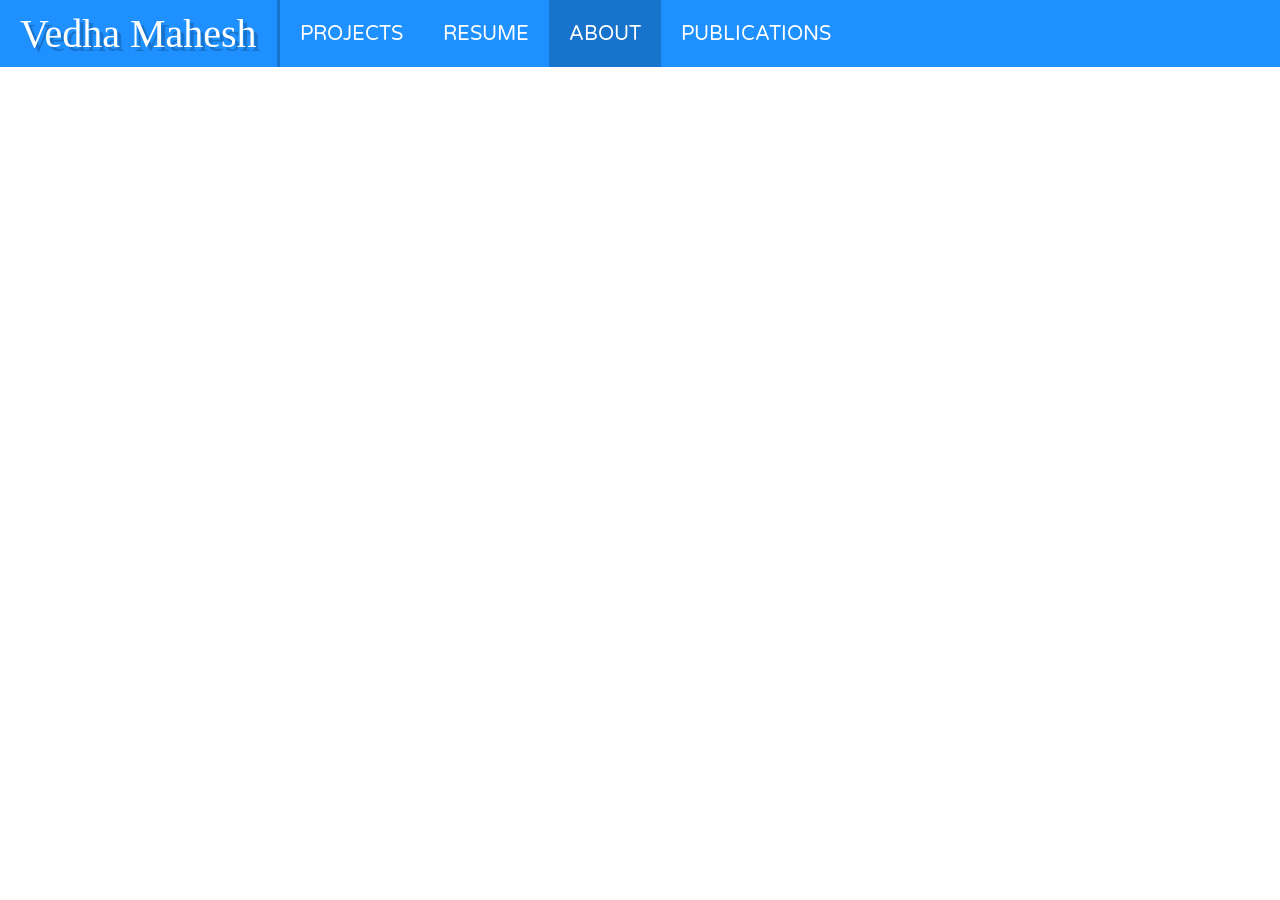
==== About/index.html @ c473998b "Created basic layout and much more" ====
<!DOCTYPE html>
<html lang="en">

  <head>
    <!-- CSS -->
    <link rel="stylesheet" href="/CSS/main.css">
    <link rel="stylesheet" href="/CSS/navbar.css">
    <link rel="stylesheet" href="/CSS/about.css">

    <!-- Meta -->
    <meta charset="UTF-8">
    <link rel="shortcut icon" href="./Images/favicon.svg" type="image/x-icon">
    <title>Projects | Vedha Mahesh</title>
  </head>

  <body>
    <div id="navbar">
      <a href="/">
        <div id="logo">Vedha Mahesh</div>
      </a>
      <a class="navel" href="/Projects">
        <div>Projects</div>
      </a>
      <a class="navel" href="/">
        <div>Resume</div>
      </a>
      <a class="navel nav-select" href="/About">
        <div>About</div>
      </a>
      <a class="navel" href="/Publications">
        <div>Publications</div>
      </a>
    </div>
  </body>

</html>
---- CSS/main.css ----
* {
  margin: 0;
  padding: 0;
  box-sizing: border-box;
}

html {
  scroll-behavior: smooth;
}
---- CSS/navbar.css ----
@import url("https://fonts.googleapis.com/css2?family=Chewy&family=Varela+Round&display=swap");
/* font-family: 'Varela Round', sans-serif; */
/* font-family: 'Chewy', cursive; */

#navbar {
  position: fixed;
  width: 100vw;
  background: dodgerblue;
  display: flex;
  align-items: stretch;
  z-index: 1;
}

.navel {
  cursor: pointer;
  text-transform: uppercase;
  font-family: "Varela Round", sans-serif;
  font-size: 15pt;
  padding: 0 20px;
  display: flex;
  align-items: center;
  transition: background 0.2s;
}
.navel:hover,
.nav-select {
  background: rgba(0, 0, 0, 0.2);
}

#logo {
  cursor: pointer;
  font-size: 30pt;
  font-family: "Chewy", cursive;
  padding: 10px 20px;
  border-right: 3px solid rgba(0, 0, 0, 0.2);
  text-shadow: 4px 4px rgba(0, 0, 0, 0.2);
}

a {
  text-decoration: none;
  color: white;
}
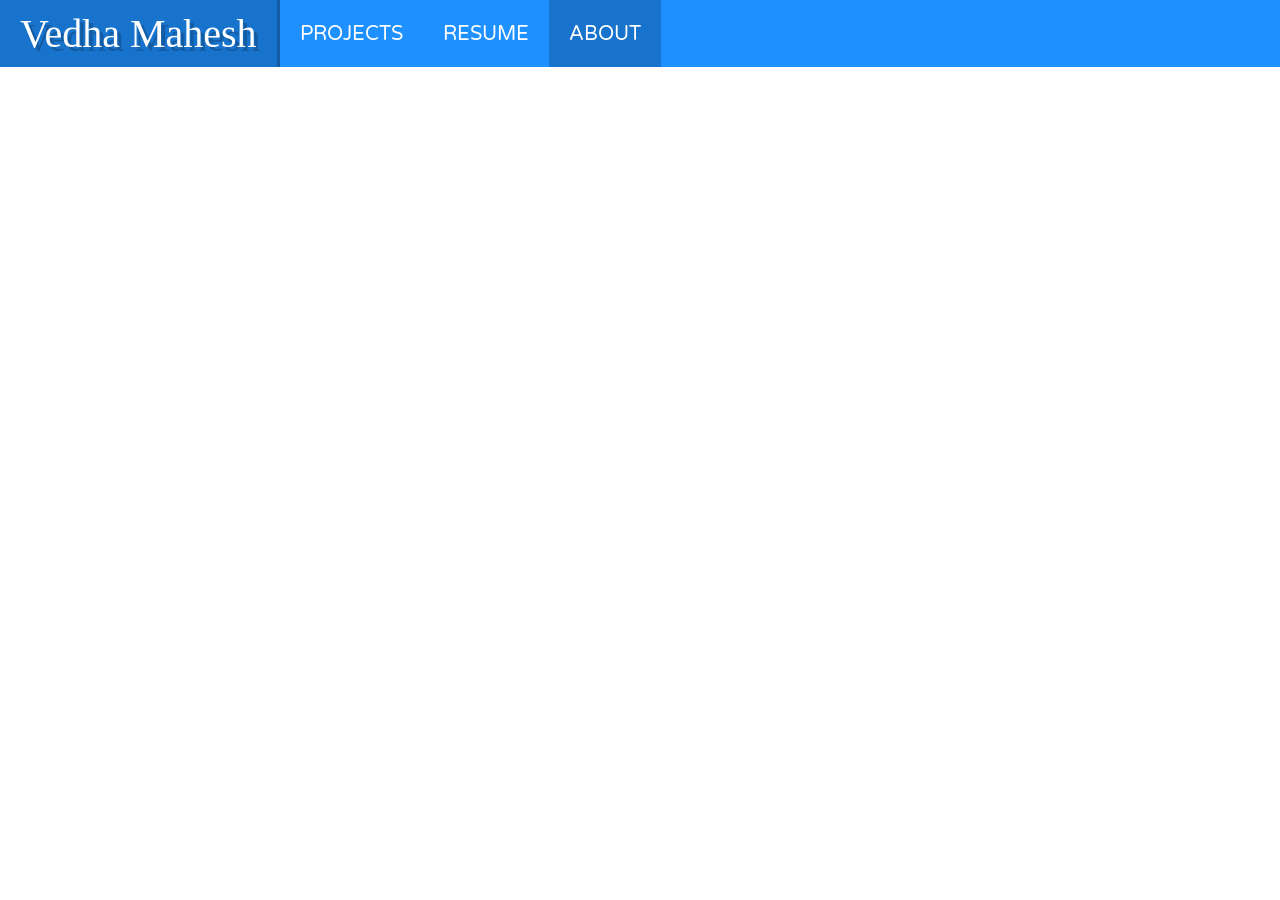
==== commit 065992e7: "Changed Layout And More..." ====
--- a/About/index.html
+++ b/About/index.html
@@ -16,7 +16,7 @@
   <body>
     <div id="navbar">
       <a href="/">
-        <div id="logo">Vedha Mahesh</div>
+        <div class="nav-select" id="logo">Vedha Mahesh</div>
       </a>
       <a class="navel" href="/Projects">
         <div>Projects</div>
@@ -27,9 +27,6 @@
       <a class="navel nav-select" href="/About">
         <div>About</div>
       </a>
-      <a class="navel" href="/Publications">
-        <div>Publications</div>
-      </a>
     </div>
   </body>
 
